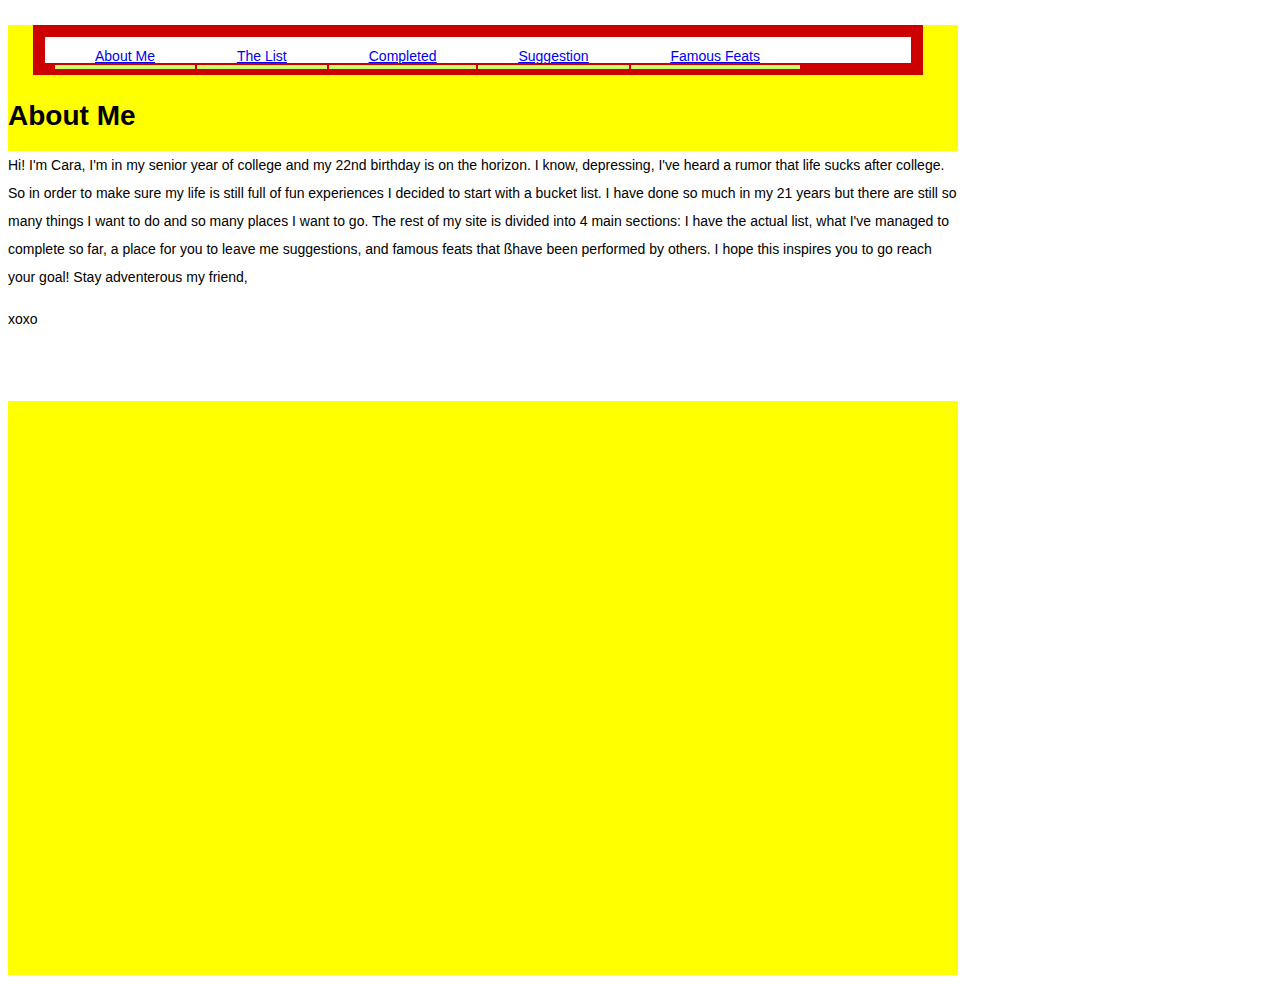
==== index.html @ 2fbda56b "First Commit" ====
<!DOCTYPE html PUBLIC "-//W3C//DTD XHTML 1.0 Transitional//EN" "http://www.w3.org/TR/xhtml1/DTD/xhtml1-transitional.dtd">
<html xmlns="http://www.w3.org/1999/xhtml"><!-- InstanceBegin template="/Templates/Master.dwt" codeOutsideHTMLIsLocked="false" -->
<head>
<meta http-equiv="Content-Type" content="text/html; charset=UTF-8" />
<!-- InstanceBeginEditable name="doctitle" -->
<title>About Me</title>
<!-- InstanceEndEditable -->
<!-- InstanceBeginEditable name="head" -->
<!-- InstanceEndEditable -->
<link href="css/styles.css" rel="stylesheet" type="text/css" />
</head>

<body>
<div class="wrapper">
	<div class="navigation">
		<table>	
        
  			<tr>
    			<td><a href="index.html">About Me</a></td>
   			    <td><a href="the-list.html">The List</a></td>
    			<td><a href="completed.html">Completed</a></td>
    			<td><a href="suggested.html">Suggestion</a></td>
    			<td><a href="famous-feats.html">Famous Feats</a></td>
 			</tr>

		</table>

	</div>
  
<!-- InstanceBeginEditable name="Content" --><body>
<h1> About Me</h1>
<div class="content">
<p>Hi! I'm Cara, I'm in my senior year of college and my 22nd birthday is on the horizon. I know, depressing, I've heard a rumor that life sucks after college. So in order to make sure my life is still full of fun experiences I decided to start with a bucket list. I have done so much in my 21 years but there are still so many things I want to do and so many places I want to go. The rest of my site is divided into 4 main sections: I have the actual list, what I've managed to complete so far, a place for you to leave me suggestions, and famous feats that ßhave been performed by others. I hope this inspires you to go reach your goal! Stay adventerous my friend,</p>
<p>xoxo</p>
</div>
<!-- InstanceEndEditable -->
	
    </div>
   
</body>

<!-- InstanceEnd --></html>
---- css/styles.css ----
.navigation {
	width: 850px;
	padding: 8px;
	height: 10px;
	border: 12px solid #C00;
	margin: 25px;
	left: 100px;
	right: 100px;
	background-color: #FFF;
	text-align: center;
	table-layout: center;
	color: #00F;
	text-decoration: underline;
}
.wrapper {
	width: 950px;
	left: auto;
	right: auto;
	font-family: Arial, Helvetica, sans-serif;
	font-size: 14px;
	background-color: #FF0;
	height: 950px;
}
.content {
	line-height: 2em;
	background-color: #FFF;
	height: 250px;
}

.wrapper .navigation table tr td {
	padding-right: 40px;
	padding-left: 40px;
	border-bottom-width: 4px;
	border-bottom-style: solid;
	border-bottom-color: #CF6;
}
.here {
	border-bottom-width: 5px;
	border-bottom-style: dashed;
	border-bottom-color: #F00;
	top: 5px;
}
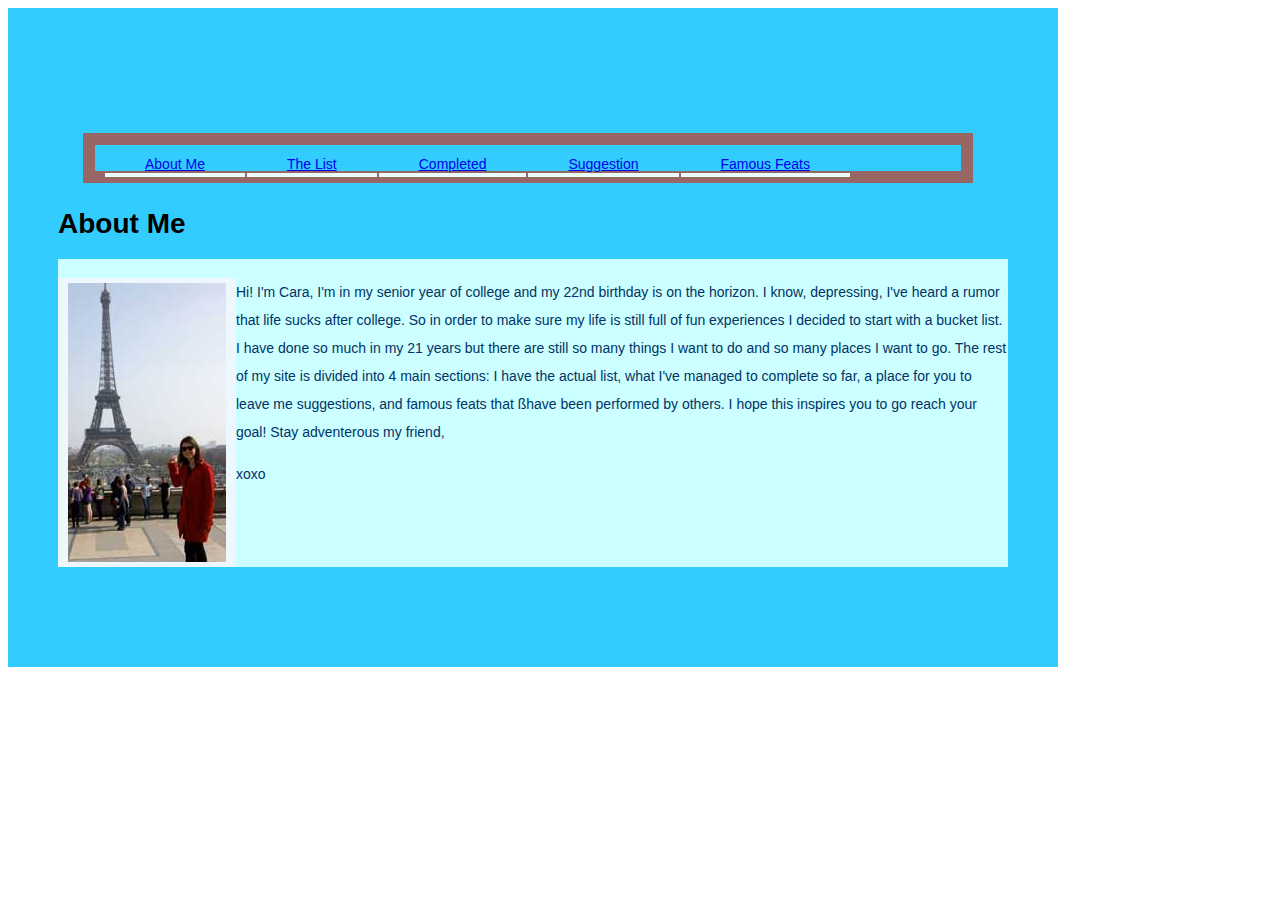
==== commit db6dd38b: "Almost done" ====
--- a/index.html
+++ b/index.html
@@ -19,7 +19,7 @@
     			<td><a href="index.html">About Me</a></td>
    			    <td><a href="the-list.html">The List</a></td>
     			<td><a href="completed.html">Completed</a></td>
-    			<td><a href="suggested.html">Suggestion</a></td>
+    			<td><a href="suggestion.html">Suggestion</a></td>
     			<td><a href="famous-feats.html">Famous Feats</a></td>
  			</tr>
 
@@ -30,7 +30,10 @@
 <!-- InstanceBeginEditable name="Content" --><body>
 <h1> About Me</h1>
 <div class="content">
-<p>Hi! I'm Cara, I'm in my senior year of college and my 22nd birthday is on the horizon. I know, depressing, I've heard a rumor that life sucks after college. So in order to make sure my life is still full of fun experiences I decided to start with a bucket list. I have done so much in my 21 years but there are still so many things I want to do and so many places I want to go. The rest of my site is divided into 4 main sections: I have the actual list, what I've managed to complete so far, a place for you to leave me suggestions, and famous feats that ßhave been performed by others. I hope this inspires you to go reach your goal! Stay adventerous my friend,</p>
+<p>
+<img src="Images/aboutmepic.jpg" alt="aboutmepic" width="158" height="279" align="left" id="aboutmepic" />
+Hi! I'm Cara, I'm in my senior year of college and my 22nd birthday is on the horizon. I know, depressing, I've heard a rumor that life sucks after college. So in order to make sure my life is still full of fun experiences I decided to start with a bucket list. I have done so much in my 21 years but there are still so many things I want to do and so many places I want to go. The rest of my site is divided into 4 main sections: I have the actual list, what I've managed to complete so far, a place for you to leave me suggestions, and famous feats that ßhave been performed by others. I hope this inspires you to go reach your goal! Stay adventerous my friend,
+</p>
 <p>xoxo</p>
 </div>
 <!-- InstanceEndEditable -->
--- a/css/styles.css
+++ b/css/styles.css
@@ -2,15 +2,14 @@
 	width: 850px;
 	padding: 8px;
 	height: 10px;
-	border: 12px solid #C00;
+	border: 12px solid #966;
 	margin: 25px;
 	left: 100px;
 	right: 100px;
-	background-color: #FFF;
+	background-color: ffa7dc;
 	text-align: center;
 	table-layout: center;
-	color: #00F;
-	text-decoration: underline;
+	color: #FF99CC;
 }
 .wrapper {
 	width: 950px;
@@ -18,13 +17,41 @@
 	right: auto;
 	font-family: Arial, Helvetica, sans-serif;
 	font-size: 14px;
-	background-color: #FF0;
-	height: 950px;
+	background-color: #33CCFF;
+	height: auto;
+	padding-top: 100px;
+	padding-right: 50px;
+	padding-bottom: 100px;
+	padding-left: 50px;
 }
 .content {
 	line-height: 2em;
-	background-color: #FFF;
-	height: 250px;
+	background-color: #CFF;
+	height: auto;
+	right: 25px;
+	left: 5px;
+	padding-top: 5px;
+	padding-bottom: 65px;
+	color: #036;
+}
+#aboutmepic {
+	padding-top: 5px;
+	padding-right: 10px;
+	padding-bottom: 5px;
+	padding-left: 10px;
+	background-color: #EEF6FE;
+	border-top-width: 2px;
+	border-right-width: 2px;
+	border-bottom-width: 2px;
+	border-left-width: 2px;
+	border-top-style: none;
+	border-right-style: none;
+	border-bottom-style: none;
+	border-left-style: none;
+	border-top-color: #D6D6D6;
+	border-right-color: #963;
+	border-bottom-color: #963;
+	border-left-color: #963;
 }
 
 .wrapper .navigation table tr td {
@@ -32,7 +59,7 @@
 	padding-left: 40px;
 	border-bottom-width: 4px;
 	border-bottom-style: solid;
-	border-bottom-color: #CF6;
+	border-bottom-color: #E9FEFF;
 }
 .here {
 	border-bottom-width: 5px;
@@ -40,3 +67,9 @@
 	border-bottom-color: #F00;
 	top: 5px;
 }
+.sidenav {
+	background-color: #FC6;
+	padding-right: 25px;
+}
+h2 { color:#966
+}